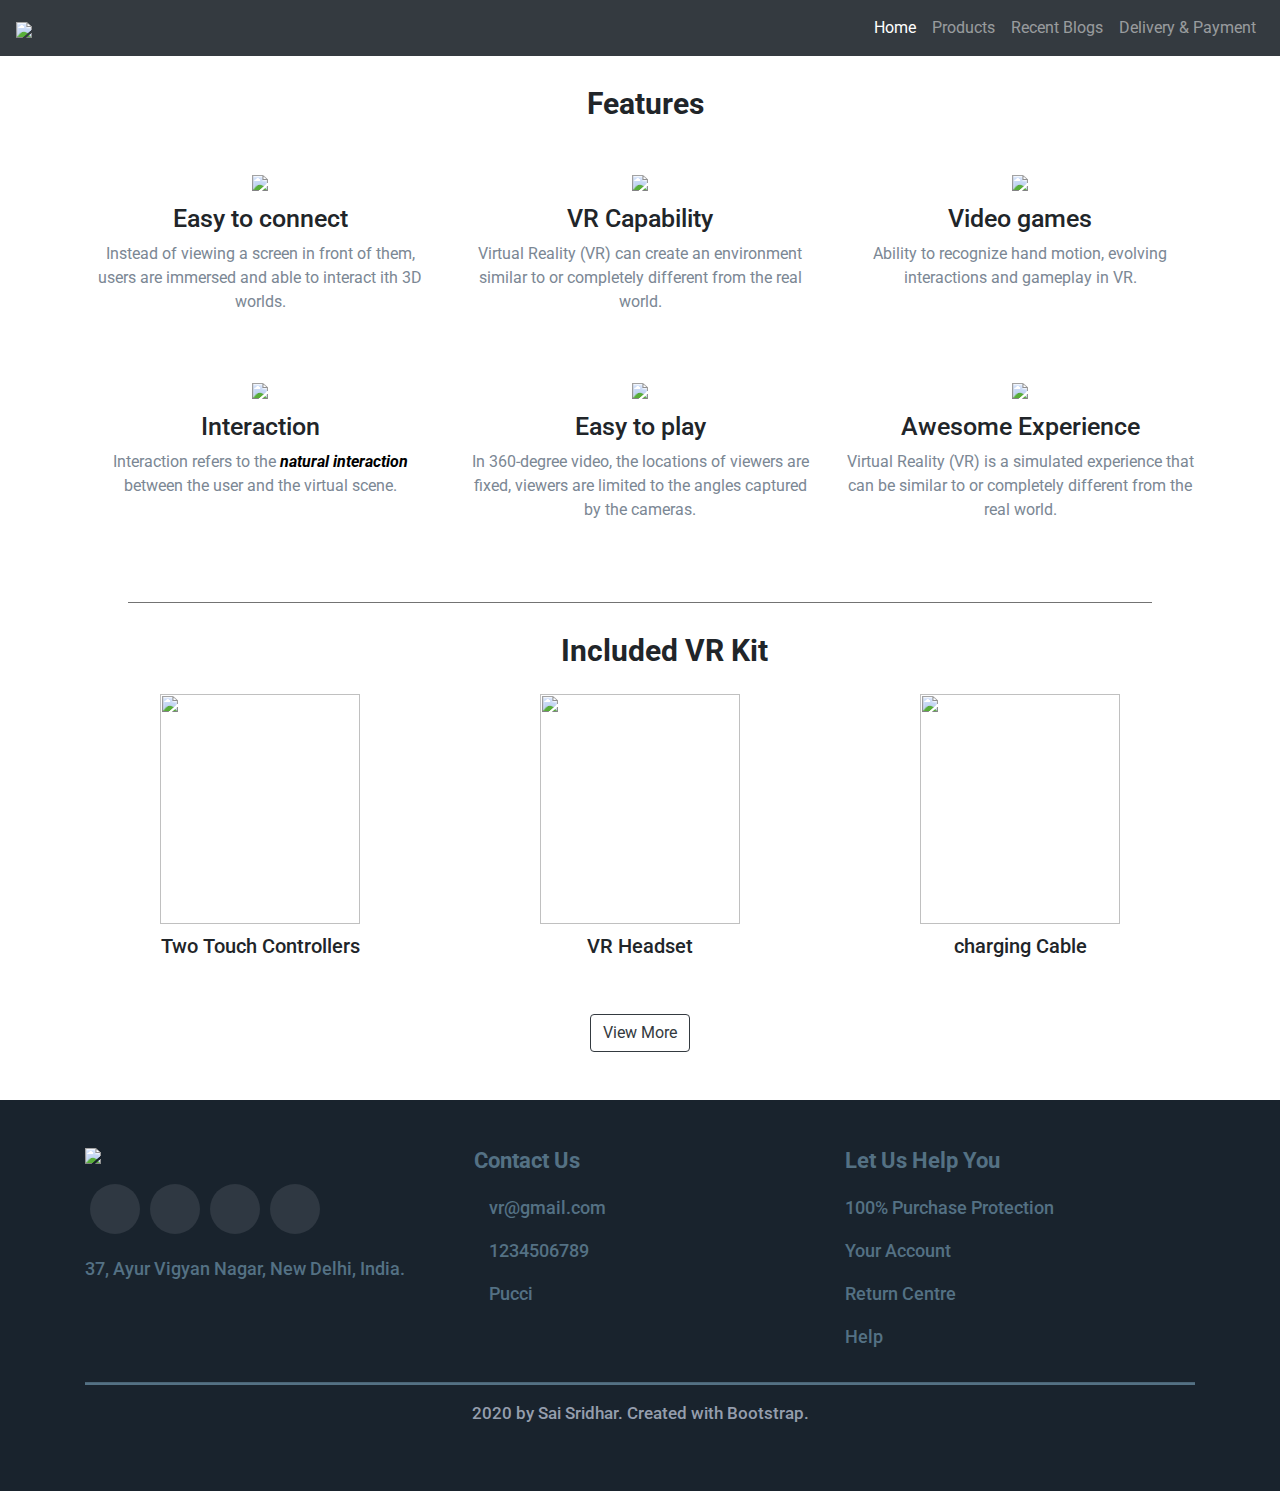
==== VR Website/features.html @ 425f00d0 "Add files via upload" ====
<!DOCTYPE html>
<html>

<head>
    <link rel="stylesheet" href="https://stackpath.bootstrapcdn.com/bootstrap/4.5.2/css/bootstrap.min.css" integrity="sha384-JcKb8q3iqJ61gNV9KGb8thSsNjpSL0n8PARn9HuZOnIxN0hoP+VmmDGMN5t9UJ0Z" crossorigin="anonymous" />
    <script src="https://code.jquery.com/jquery-3.5.1.slim.min.js" integrity="sha384-DfXdz2htPH0lsSSs5nCTpuj/zy4C+OGpamoFVy38MVBnE+IbbVYUew+OrCXaRkfj" crossorigin="anonymous"></script>
    <script src="https://cdn.jsdelivr.net/npm/popper.js@1.16.1/dist/umd/popper.min.js" integrity="sha384-9/reFTGAW83EW2RDu2S0VKaIzap3H66lZH81PoYlFhbGU+6BZp6G7niu735Sk7lN" crossorigin="anonymous"></script>
    <script src="https://stackpath.bootstrapcdn.com/bootstrap/4.5.2/js/bootstrap.min.js" integrity="sha384-B4gt1jrGC7Jh4AgTPSdUtOBvfO8shuf57BaghqFfPlYxofvL8/KUEfYiJOMMV+rV" crossorigin="anonymous"></script>
    <link rel="stylesheet" href="features.css"/>
    <script src="https://kit.fontawesome.com/ec997e83b2.js" crossorigin="anonymous"></script>

</head>

<body>
	<nav class="navbar navbar-expand-lg navbar-dark bg-dark">
		<a class="navbar-brand" href="./main-vr.html">
			<img class="logo" src="https://d1tgh8fmlzexmh.cloudfront.net/ccbp-responsive-website/vr-logo-img.png" />
		</a>
		<button class="navbar-toggler" type="button" data-toggle="collapse" data-target="#navbarNavAltMarkup" aria-controls="navbarNavAltMarkup" aria-expanded="false" aria-label="Toggle navigation">
			<span class="navbar-toggler-icon"></span>
		</button>
		<div class="collapse navbar-collapse" id="navbarNavAltMarkup">
			<div class="navbar-nav ml-auto">
				<a class="nav-item nav-link active" href="./main-vr.html">Home <span class="sr-only">(current)</span></a>
				<a class="nav-item nav-link" href="./vr-products.html">Products</a>
				<a class="nav-item nav-link" href="./vr-blog.html">Recent Blogs</a>
				<a class="nav-item nav-link" href="#">Delivery & Payment</a>
			</div>
		</div>
	</nav>
	
    <h1 class="text-center mb-5">Features</h1>
    <div class="container">
        <div class="row">
            <div class="col-12 col-md-4 text-center mb-5">
                <img class="w-25" src="https://d1tgh8fmlzexmh.cloudfront.net/ccbp-responsive-website/easy-connect-img.png" />
                <h2> Easy to connect</h2>
                <p>Instead of viewing a screen in front of them, users are
                    immersed and able to interact ith 3D worlds.</p>
            </div>
            <div class="col-12 col-md-4 text-center mb-5">
                <img class="w-25" src="https://d1tgh8fmlzexmh.cloudfront.net/ccbp-responsive-website/vr-capability-img.png" />
                <h2> VR Capability</h2>
                <p>Virtual Reality (VR) can create an environment similar to or
                    completely different from the real world.</p>
            </div>
            <div class="col-12 col-md-4 text-center mb-5">
                <img class="w-25" src="https://d1tgh8fmlzexmh.cloudfront.net/ccbp-responsive-website/video-games-img.png" />
                <h2> Video games</h2>
                <p>Ability to recognize hand motion, evolving interactions
                    and gameplay in VR.</p>
            </div>
            <div class="col-12 col-md-4 text-center mb-5">
                <img class="w-25" src="https://d1tgh8fmlzexmh.cloudfront.net/ccbp-responsive-website/interaction-img.png" />
                <h2> Interaction</h2>
                <p>Interaction refers to the <span>natural interaction</span> between
                    the user and the virtual scene.</p>
            </div>
            <div class="col-12 col-md-4 text-center mb-5">
                <img class="w-25" src="https://d1tgh8fmlzexmh.cloudfront.net/ccbp-responsive-website/easy-play-img.png" />
                <h2> Easy to play</h2>
                <p>In 360-degree video, the locations of viewers are fixed, viewers are
                    limited to the angles captured by the cameras.</p>
            </div>
            <div class="col-12 col-md-4 text-center mb-5">
                <img class="w-25" src="https://d1tgh8fmlzexmh.cloudfront.net/ccbp-responsive-website/experience-img.png" />
                <h2> Awesome Experience</h2>
                <p>Virtual Reality (VR) is a simulated experience that can be similar to
                    or completely different from the real world.</p>
            </div>
        </div>
    </div>
	<hr style="width:80%;background-color:grey"/>
	<div class="vr-kit-section mt-4">
        <h1 class="vr-h1 ml-5 text-center"> Included VR Kit</h1>
        <div class="container">
            <div class="row">
                <div class="col-12 col-md-4 text-center mb-5">
                    <img class="vr-image" src="https://d1tgh8fmlzexmh.cloudfront.net/ccbp-responsive-website/vr-kit-1-img.png" />
                    <h2 class="vr-h2"> Two Touch Controllers</h2>
                </div>
                <div class="col-12 col-md-4 text-center mb-5">
                    <img class="vr-image" src="https://d1tgh8fmlzexmh.cloudfront.net/ccbp-responsive-website/vr-kit-2-img.png" />
                    <h2 class="vr-h2"> VR Headset</h2>
                </div>
                <div class="col-12 col-md-4 text-center mb-5">
                    <img class="vr-image" src="https://d1tgh8fmlzexmh.cloudfront.net/ccbp-responsive-website/vr-kit-3-img.png" />
                    <h2 class="vr-h2"> charging Cable</h2>
                </div>
            </div>
        </div>
    </div>
	<div class="text-center mb-5">
		<a href="./vr-controllers.html">
			<button class="btn btn-outline-dark"> View More </button>
		</a>
	</div>
	<div class="foot-bg-format">
        <div class="container pb-5">
            <div class="row pt-5">
                <div class="col-12 col-md-4 text-center text-md-left">
                    <img class="foot-logo" src="https://d1tgh8fmlzexmh.cloudfront.net/ccbp-responsive-website/vr-logo-img.png" />
                    <div class="d-flex flex-row justify-content-center justify-content-md-start pb-3">
                        <div class="foot-circle">
                            <i class="fab fa-google foot-icon"></i>
                        </div>
                        <div class="foot-circle">
                            <i class="fab fa-twitter foot-icon"></i>
                        </div>
                        <div class="foot-circle">
                            <i class="fab fa-instagram foot-icon"></i>
                        </div>
                        <div class="foot-circle">
                            <i class="fab fa-linkedin foot-icon"></i>
                        </div>
                    </div>
                    <p class="p">37, Ayur Vigyan Nagar, New Delhi, India.</p>
                </div>
                <div class="col-6 col-md-4 pl-md-4">
                    <h4 class="h4"> Contact Us</h4>
                    <div class="d-flex flex-row justify-content-start">
                        <i class="fas fa-envelope foot-icon-min"></i>
                        <p class="p"> vr@gmail.com </p>
                    </div>
                    <div class="d-flex flex-row justify-content-start">
                        <i class="fas fa-phone-alt foot-icon-min"></i>
                        <p class="p"> 1234506789 </p>
                    </div>
                    <div class="d-flex flex-row justify-content-start">
                        <i class="fab fa-skype foot-icon-min"></i>
                        <p class="p"> Pucci</p>
                    </div>
                </div>
                <div class="col-6 col-md-4">
                    <h4 class="h4"> Let Us Help You</h4>
                    <p class="p"> 100% Purchase Protection</p>
                    <p class="p"> Your Account</p>
                    <p class="p"> Return Centre</p>
                    <p class="p"> Help</p>
                </div>
            </div>
            <hr class="foot-hr" />
            <p class="foot-copyright text-center p">
                <i class="far fa-copyright foot-icon-2"></i>
                2020 by Sai Sridhar. Created with Bootstrap.
            </p>
        </div>
    </div>

</body>

</html>
---- VR Website/features.css ----
@import url('https://fonts.googleapis.com/css2?family=Bree+Serif&family=Caveat:wght@400;700&family=Lobster&family=Monoton&family=Open+Sans:ital,wght@0,400;0,700;1,400;1,700&family=Playfair+Display+SC:ital,wght@0,400;0,700;1,700&family=Playfair+Display:ital,wght@0,400;0,700;1,700&family=Roboto:ital,wght@0,400;0,700;1,400;1,700&family=Source+Sans+Pro:ital,wght@0,400;0,700;1,700&family=Work+Sans:ital,wght@0,400;0,700;1,700&display=swap');

h1 {
    font-size: 30px;
    font-weight: bold;
    font-family: Roboto;
    margin-top: 30px;
    margin-left: 10px;
    margin-bottom: 25px;
}

h2 {
    font-size: 25px;
    padding: 10px;
    padding-bottom: 0px;
}

p {
    color: #7b8794;
}

span {
    font-weight: bold;
    color: black;
    font-style: italic;
}

.logo {
    height: 45px;
}

.vr-h1 {
    font-size: 30px;
    font-weight: bold;
    font-family: Roboto;
    margin-top: 30px;
    margin-left: 10px;
    margin-bottom: 25px;
}

.vr-h2 {
    font-size: 20px;
    padding: 10px;
    padding-bottom: 0px;
}

.vr-image {
    height: 230px;
    width: 200px;
}

.foot-bg-format {
    background-color: #19232d;
}

.foot-logo {
    width: 70px;
    margin-bottom: 15px;
}

.foot-circle {
    height: 50px;
    width: 50px;
    border-radius: 25px;
    background-color: #2f3842;
    text-align: center;
    margin: 5px;
}

.foot-icon {
    color: #547184;
    padding: 15px;
    font-size: 23px;
}

.p {
    color: #547184;
    font-weight: 500;
    font-size: 18px;
}

.foot-icon-min {
    color: #547184;
    margin-right: 15px;
    font-size: 23px;
}

.h4 {
    color: #547184;
    font-size: 22px;
    font-weight: bold;
    margin-bottom: 20px;
}

.foot-hr {
    background-color: #547184;
    height: 2px;
}

.foot-copyright {
    color: #959ead;
    font-size: 17px;
}
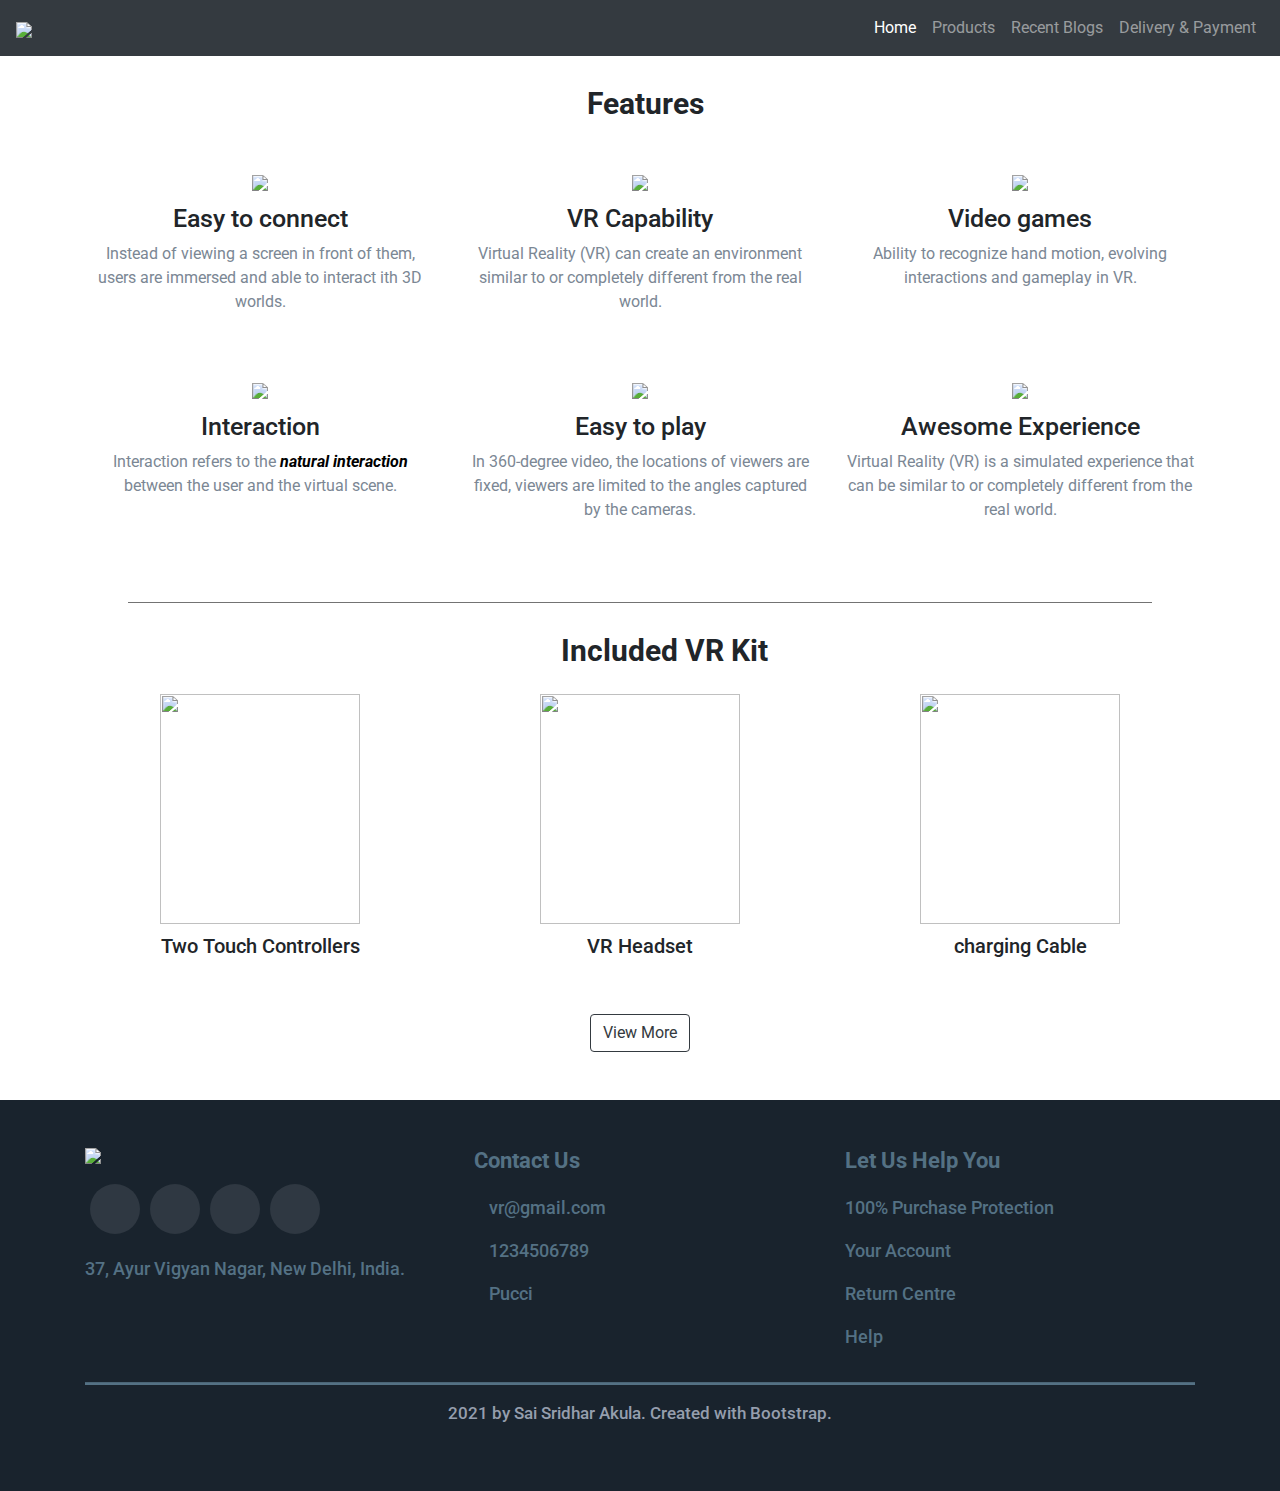
==== commit 39b36033: "Update features.html" ====
--- a/VR Website/features.html
+++ b/VR Website/features.html
@@ -2,6 +2,13 @@
 <html>
 
 <head>
+	<title> VR Website | Features </title>
+	<meta charset="UTF-8">
+	<meta name="description" content="VR Website 10XIITIAN iBHubs Frontend Template">
+	<meta name="keywords" content="HTML, CSS, JavaScript">
+	<meta name="author" content="Akula Sai Sridhar">
+	<meta name="viewport" content="width=device-width, initial-scale=1.0">
+	<link rel="icon" type="image/png" href="favicon.png">
     <link rel="stylesheet" href="https://stackpath.bootstrapcdn.com/bootstrap/4.5.2/css/bootstrap.min.css" integrity="sha384-JcKb8q3iqJ61gNV9KGb8thSsNjpSL0n8PARn9HuZOnIxN0hoP+VmmDGMN5t9UJ0Z" crossorigin="anonymous" />
     <script src="https://code.jquery.com/jquery-3.5.1.slim.min.js" integrity="sha384-DfXdz2htPH0lsSSs5nCTpuj/zy4C+OGpamoFVy38MVBnE+IbbVYUew+OrCXaRkfj" crossorigin="anonymous"></script>
     <script src="https://cdn.jsdelivr.net/npm/popper.js@1.16.1/dist/umd/popper.min.js" integrity="sha384-9/reFTGAW83EW2RDu2S0VKaIzap3H66lZH81PoYlFhbGU+6BZp6G7niu735Sk7lN" crossorigin="anonymous"></script>
@@ -102,16 +109,24 @@
                     <img class="foot-logo" src="https://d1tgh8fmlzexmh.cloudfront.net/ccbp-responsive-website/vr-logo-img.png" />
                     <div class="d-flex flex-row justify-content-center justify-content-md-start pb-3">
                         <div class="foot-circle">
-                            <i class="fab fa-google foot-icon"></i>
+							<a href="https://www.facebook.com/ShadowKiller783/" target="_blank">	
+								<i class="fab fa-facebook foot-icon"></i>
+							</a>
                         </div>
                         <div class="foot-circle">
-                            <i class="fab fa-twitter foot-icon"></i>
+							<a href="https://twitter.com/ShadowKiller783" target="_blank">	
+								<i class="fab fa-twitter foot-icon"></i>
+							</a>
                         </div>
                         <div class="foot-circle">
-                            <i class="fab fa-instagram foot-icon"></i>
+							<a href="https://www.instagram.com/redhot_deadshot/" target="_blank">	
+								<i class="fab fa-instagram foot-icon"></i>
+							</a>
                         </div>
                         <div class="foot-circle">
-                            <i class="fab fa-linkedin foot-icon"></i>
+							<a href="https://www.linkedin.com/in/akula-sai-sridhar-3aab3bbb/" target="_blank">	
+								<i class="fab fa-linkedin foot-icon"></i>
+							</a>
                         </div>
                     </div>
                     <p class="p">37, Ayur Vigyan Nagar, New Delhi, India.</p>
@@ -142,11 +157,11 @@
             <hr class="foot-hr" />
             <p class="foot-copyright text-center p">
                 <i class="far fa-copyright foot-icon-2"></i>
-                2020 by Sai Sridhar. Created with Bootstrap.
+                2021 by Sai Sridhar Akula. Created with Bootstrap.
             </p>
         </div>
     </div>
 
 </body>
 
-</html>+</html>
